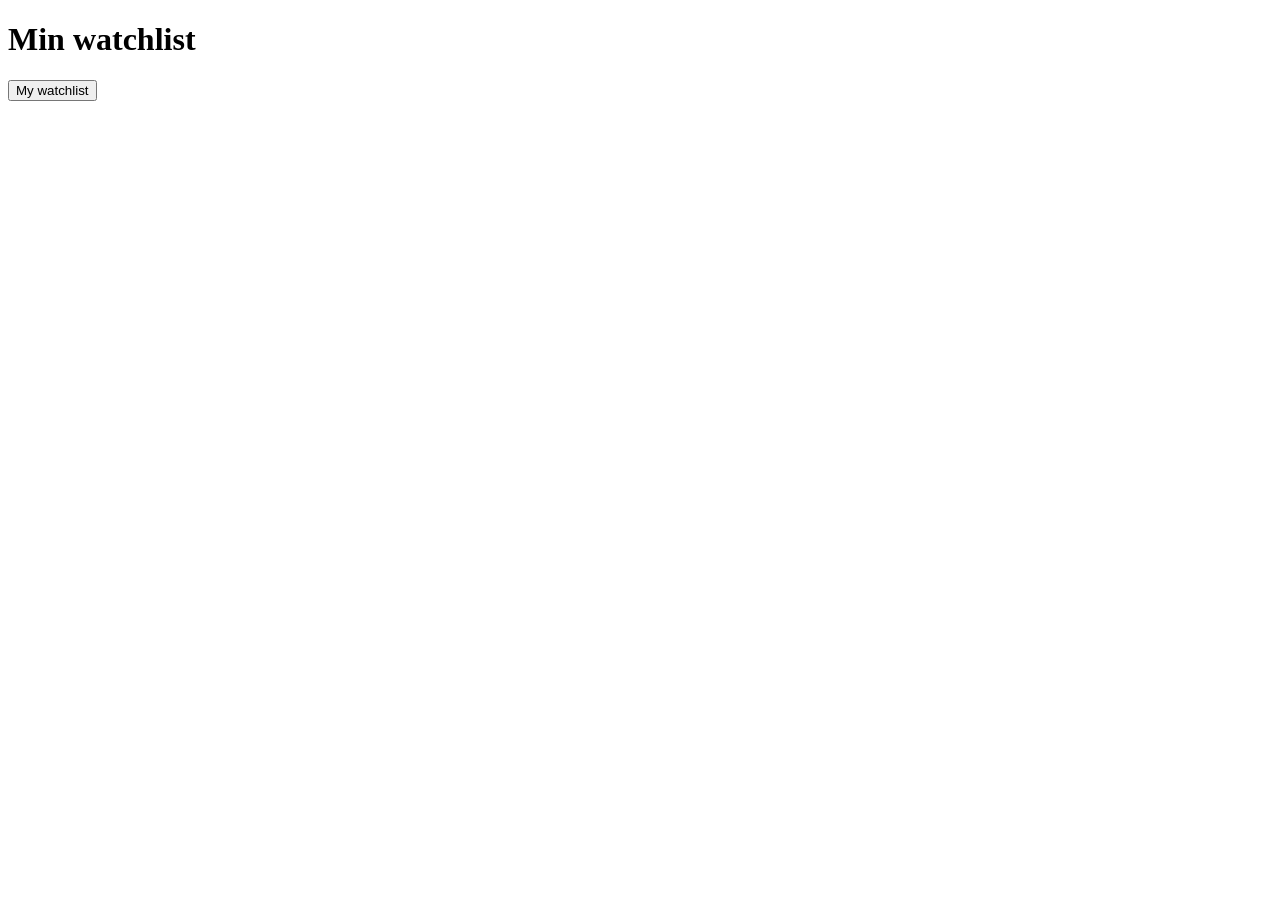
==== HTML/index.html @ 2a9a6fe5 "Add section heading styles and implement fetch functionality for popular titles" ====
<!DOCTYPE html>
<html lang="sv">

<head>
  <meta charset="UTF-8">
  <meta name="viewport" content="width=device-width, initial-scale=1">
  <title>Watchlist</title>
  <link rel="stylesheet" href="../CSS/style.css">
</head>

<body>
  <h1>Min watchlist</h1>
  <button id="Show_titles" onclick="renderPopularTitles()">My watchlist</button>
  <ul id="title-list"></ul>

  <script src="../Script/config.js"></script>
  <script src="../Script/app.js"></script>
</body>

</html>
---- CSS/style.css ----
.section-heading {
  font-size: 1.5rem;
  font-weight: bold;
}
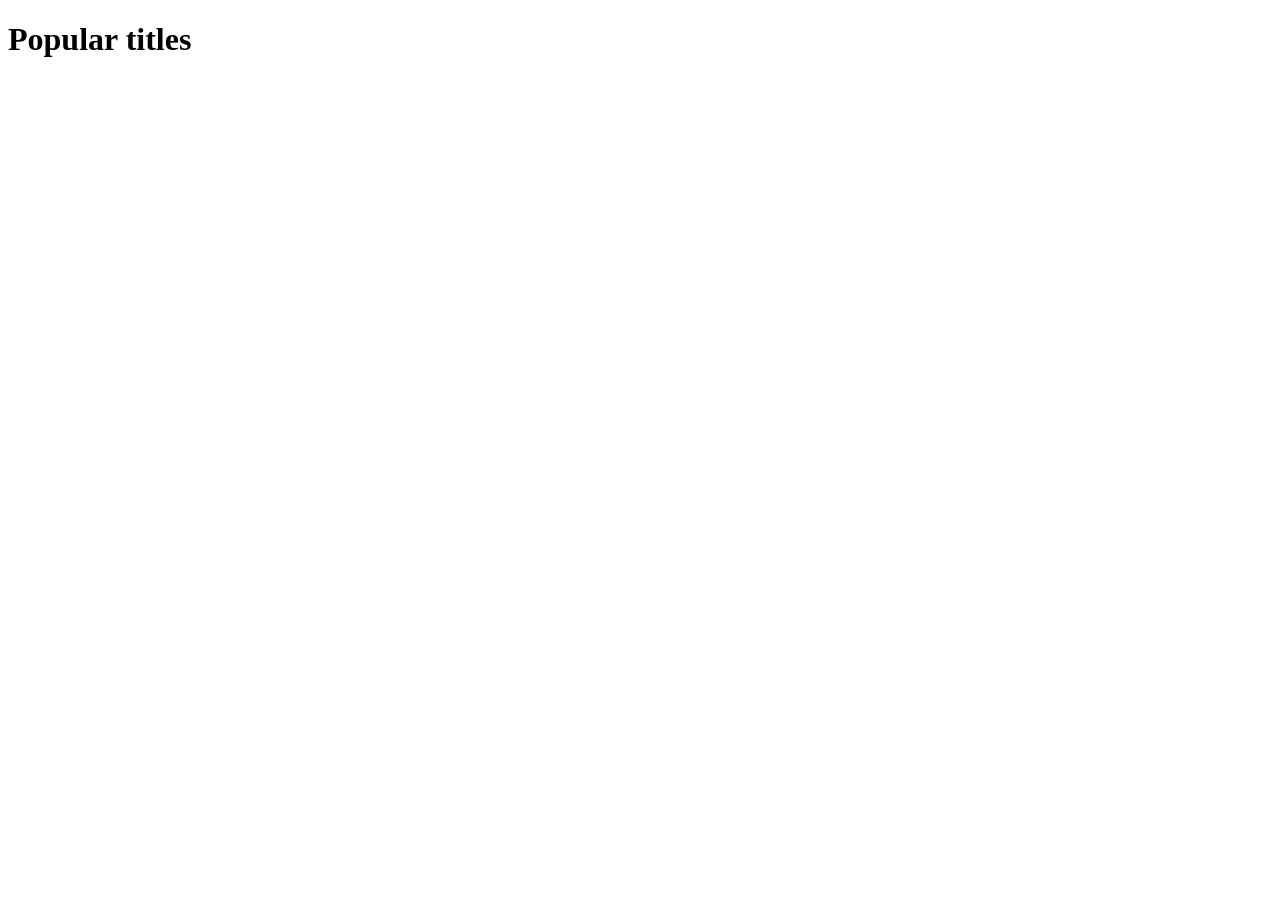
==== commit ba315436: "Implement responsive title carousel with dynamic rendering for popular movies and series" ====
--- a/HTML/index.html
+++ b/HTML/index.html
@@ -4,13 +4,12 @@
 <head>
   <meta charset="UTF-8">
   <meta name="viewport" content="width=device-width, initial-scale=1">
-  <title>Watchlist</title>
+  <title>YMT - Home</title>
   <link rel="stylesheet" href="../CSS/style.css">
 </head>
 
 <body>
-  <h1>Min watchlist</h1>
-  <button id="Show_titles" onclick="renderPopularTitles()">My watchlist</button>
+  <h1>Popular titles</h1>
   <ul id="title-list"></ul>
 
   <script src="../Script/config.js"></script>
--- a/CSS/style.css
+++ b/CSS/style.css
@@ -1,4 +1,97 @@
+#title-list {
+  max-width: 1200px;
+  margin: 0 auto;
+  padding: 0;
+  list-style: none;
+}
+
+.title-section {
+  margin-bottom: 2rem;
+}
+
+.carousel-header {
+  display: flex;
+  align-items: center;
+  justify-content: space-between;
+  gap: 1rem;
+}
+
 .section-heading {
+  margin: 0 0 0.75rem;
   font-size: 1.5rem;
   font-weight: bold;
-}+}
+
+.carousel-controls {
+  display: flex;
+  gap: 0.5rem;
+  margin-bottom: 0.75rem;
+}
+
+.carousel-button {
+  width: 2.5rem;
+  height: 2.5rem;
+  border: 1px solid #ccc;
+  border-radius: 50%;
+  background: white;
+  font-size: 1.5rem;
+  line-height: 1;
+  cursor: pointer;
+}
+
+.carousel-button:disabled {
+  opacity: 0.4;
+  cursor: default;
+}
+
+.title-carousel {
+  display: flex;
+  gap: 0.75rem;
+  margin: 0;
+  padding: 0.25rem;
+  overflow-x: auto;
+  list-style: none;
+  scroll-snap-type: x mandatory;
+  scrollbar-width: thin;
+}
+
+.title-card {
+  box-sizing: border-box;
+  flex: 0 0 calc((100% - 1.5rem) / 3);
+  min-width: 0;
+  padding: 0.5rem;
+  border: 1px solid #ccc;
+  border-radius: 0.5rem;
+  cursor: pointer;
+  scroll-snap-align: start;
+}
+
+.title-card:focus-visible,
+.carousel-button:focus-visible {
+  outline: 3px solid #2563eb;
+  outline-offset: 2px;
+}
+
+.title-card img {
+  display: block;
+  width: 100%;
+  aspect-ratio: 2 / 3;
+  object-fit: cover;
+  border-radius: 0.25rem;
+}
+
+.title-card-details {
+  padding-top: 0.5rem;
+  overflow-wrap: anywhere;
+}
+
+.title-card-details h3,
+.title-card-details p {
+  margin: 0 0 0.5rem;
+}
+
+@media (min-width: 700px) {
+  .title-card {
+    flex-basis: calc((100% - 3rem) / 5);
+  }
+}
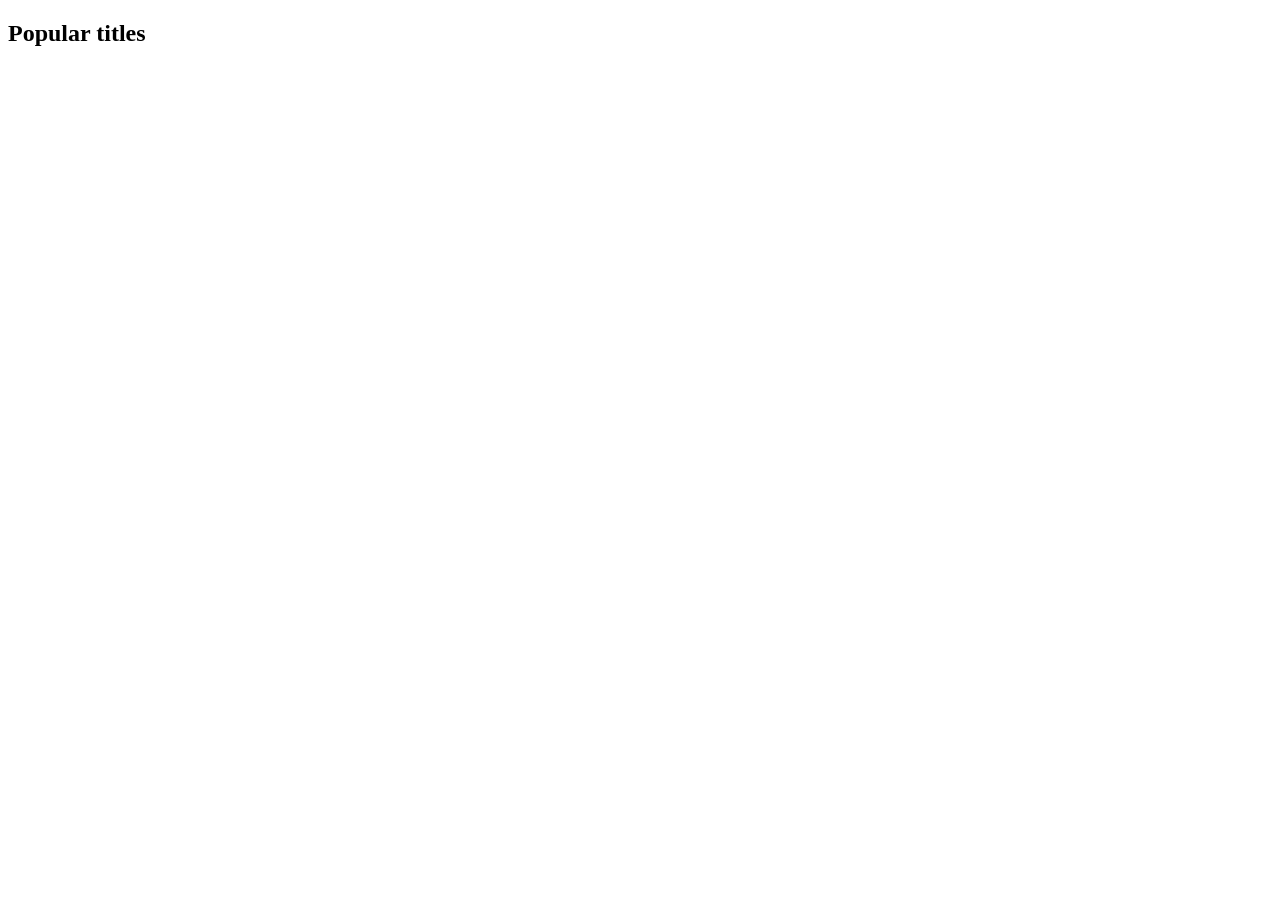
==== commit 3430ced4: "Reorganize HTML structure for title display and enhance image handling in app.js" ====
--- a/HTML/index.html
+++ b/HTML/index.html
@@ -9,8 +9,19 @@
 </head>
 
 <body>
-  <h1>Popular titles</h1>
-  <ul id="title-list"></ul>
+
+
+  <section id="view-home" class="view">
+    <h1>Popular titles</h1>
+    <ul id="title-list"></ul>
+  </section>
+
+  <section id="view-details" class="view hidden">
+    <img id="title-image" alt="Title Image">
+    <h2 id="title-name"></h2>
+    <button id="back-button">Back</button>
+  </section>
+
 
   <script src="../Script/config.js"></script>
   <script src="../Script/app.js"></script>
--- a/CSS/style.css
+++ b/CSS/style.css
@@ -95,3 +95,5 @@
     flex-basis: calc((100% - 3rem) / 5);
   }
 }
+
+.hidden { display: none; }
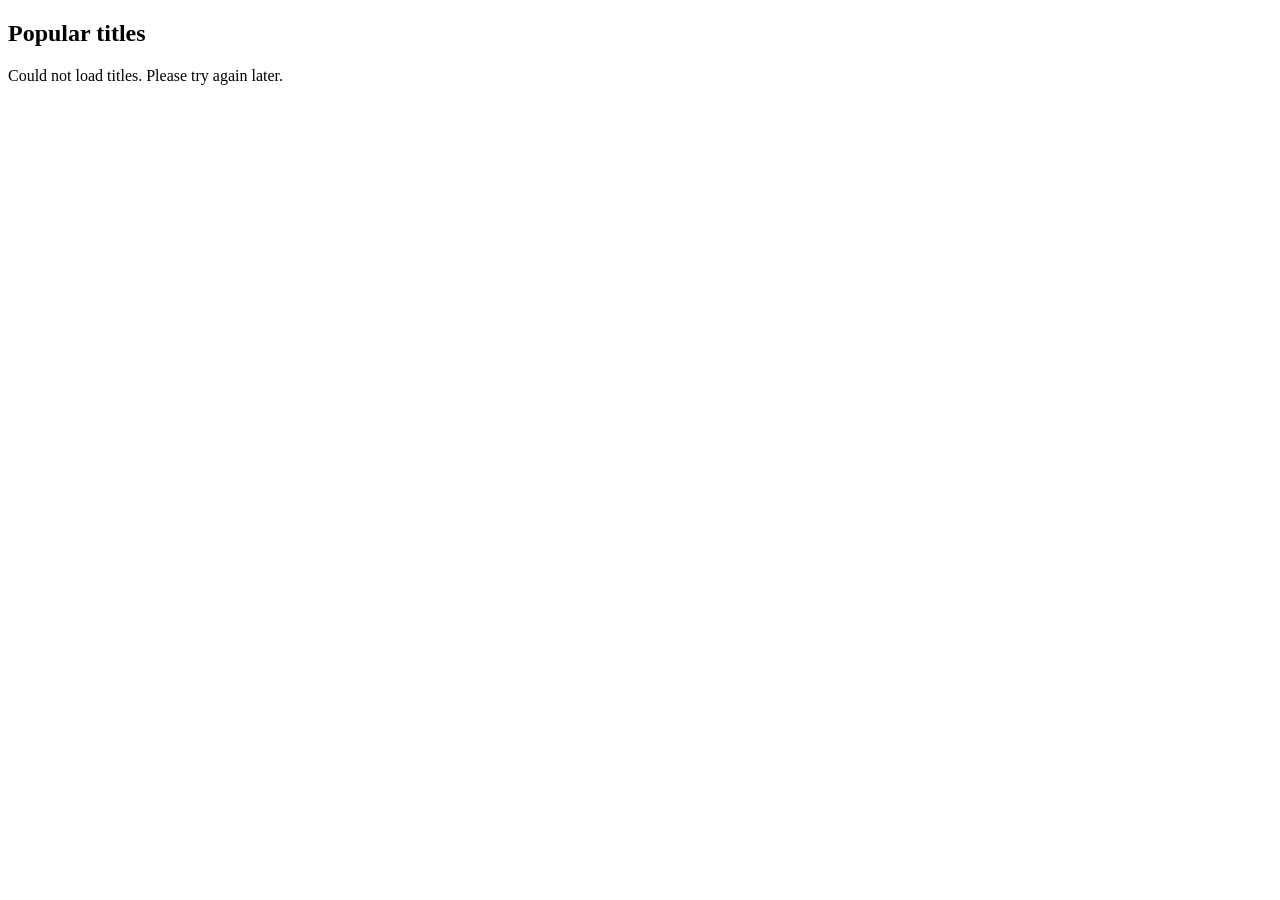
==== commit 0931b97e: "Add status message handling for title loading and update API key authorization check" ====
--- a/HTML/index.html
+++ b/HTML/index.html
@@ -13,6 +13,7 @@
 
   <section id="view-home" class="view">
     <h1>Popular titles</h1>
+    <p id="status-message" role="status" hidden></p>
     <ul id="title-list"></ul>
   </section>
 
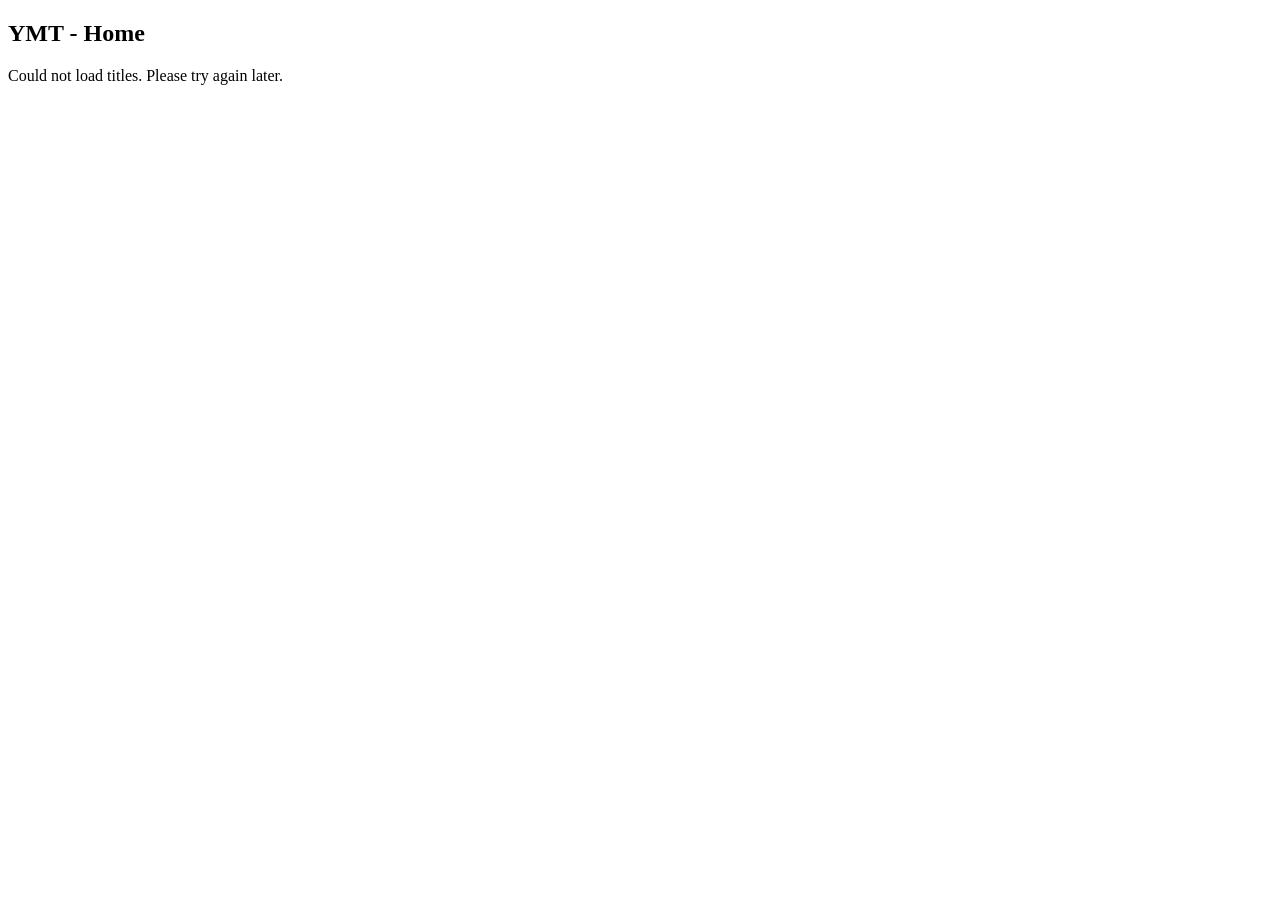
==== commit da254234: "Update home section title in index.html and enhance README with project details and features" ====
--- a/HTML/index.html
+++ b/HTML/index.html
@@ -12,7 +12,7 @@
 
 
   <section id="view-home" class="view">
-    <h1>Popular titles</h1>
+    <h1>YMT - Home</h1>
     <p id="status-message" role="status" hidden></p>
     <ul id="title-list"></ul>
   </section>
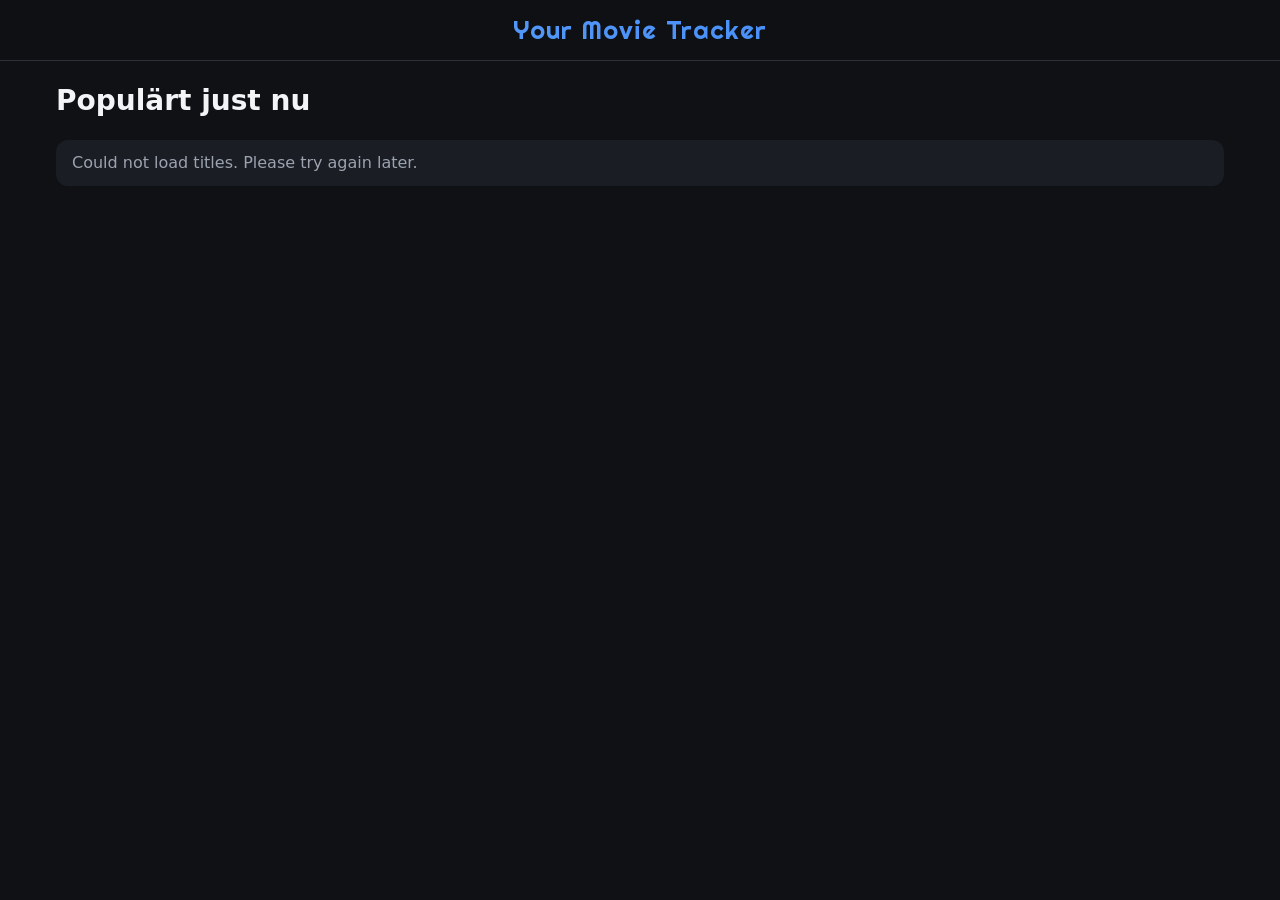
==== commit eac43e67: "Enhance styling with CSS variables and improve layout structure in HTML; update title section labels" ====
--- a/HTML/index.html
+++ b/HTML/index.html
@@ -5,27 +5,33 @@
   <meta charset="UTF-8">
   <meta name="viewport" content="width=device-width, initial-scale=1">
   <title>YMT - Home</title>
+  <link rel="preconnect" href="https://fonts.googleapis.com">
+  <link rel="preconnect" href="https://fonts.gstatic.com" crossorigin>
+  <link rel="stylesheet" href="https://fonts.googleapis.com/css2?family=Righteous&display=swap">
   <link rel="stylesheet" href="../CSS/style.css">
 </head>
 
 <body>
+  <header class="site-header">
+    <div class="logo">Your Movie Tracker</div>
+  </header>
 
+  <main class="page">
+    <section id="view-home" class="view">
+      <h1 class="page-heading">Populärt just nu</h1>
+      <p id="status-message" class="status-message" role="status" hidden></p>
+      <ul id="title-list"></ul>
+    </section>
 
-  <section id="view-home" class="view">
-    <h1>YMT - Home</h1>
-    <p id="status-message" role="status" hidden></p>
-    <ul id="title-list"></ul>
-  </section>
-
-  <section id="view-details" class="view hidden">
-    <img id="title-image" alt="Title Image">
-    <h2 id="title-name"></h2>
-    <button id="back-button">Back</button>
-  </section>
-
+    <section id="view-details" class="view hidden">
+      <button id="back-button" class="back-button">‹ Back</button>
+      <img id="title-image" alt="Title Image">
+      <h2 id="title-name"></h2>
+    </section>
+  </main>
 
   <script src="../Script/config.js"></script>
   <script src="../Script/app.js"></script>
 </body>
 
-</html>+</html>
--- a/CSS/style.css
+++ b/CSS/style.css
@@ -1,6 +1,73 @@
-#title-list {
+/* Färger och mått samlade på ett ställe (som konstanter i Java) */
+:root {
+  --bg: #0f1115;
+  --surface: #1a1d24;
+  --surface-hover: #242833;
+  --border: #2c313c;
+  --text: #f3f4f6;
+  --text-muted: #9ca3af;
+  --accent: #3b82f6;
+  --radius: 0.75rem;
+  color-scheme: dark;
+}
+
+*,
+*::before,
+*::after {
+  box-sizing: border-box;
+}
+
+body {
+  margin: 0;
+  background: var(--bg);
+  color: var(--text);
+  font-family: system-ui, -apple-system, "Segoe UI", Roboto, sans-serif;
+  line-height: 1.4;
+}
+
+/* Header / logga */
+.site-header {
+  position: sticky;
+  top: 0;
+  z-index: 10;
+  padding: 0.75rem 1rem;
+  background: rgba(15, 17, 21, 0.85);
+  backdrop-filter: blur(8px);
+  border-bottom: 1px solid var(--border);
+}
+
+.logo {
+  font-family: Righteous, "Arial Black", sans-serif;
+  font-size: 1.6rem;
+  letter-spacing: 0.04em;
+  text-align: center;
+  background: linear-gradient(90deg, #60a5fa, var(--accent));
+  -webkit-background-clip: text;
+  background-clip: text;
+  color: transparent;
+}
+
+/* Sidans innehåll */
+.page {
   max-width: 1200px;
   margin: 0 auto;
+  padding: 1.25rem 1rem 2rem;
+}
+
+.page-heading {
+  margin: 0 0 1.25rem;
+  font-size: 1.75rem;
+}
+
+.status-message {
+  padding: 0.75rem 1rem;
+  border-radius: var(--radius);
+  background: var(--surface);
+  color: var(--text-muted);
+}
+
+#title-list {
+  margin: 0;
   padding: 0;
   list-style: none;
 }
@@ -9,38 +76,45 @@
   margin-bottom: 2rem;
 }
 
+/* Karusell */
 .carousel-header {
   display: flex;
   align-items: center;
   justify-content: space-between;
   gap: 1rem;
+  margin-bottom: 0.75rem;
 }
 
 .section-heading {
-  margin: 0 0 0.75rem;
-  font-size: 1.5rem;
-  font-weight: bold;
+  margin: 0;
+  font-size: 1.25rem;
+  font-weight: 600;
 }
 
 .carousel-controls {
   display: flex;
   gap: 0.5rem;
-  margin-bottom: 0.75rem;
 }
 
 .carousel-button {
-  width: 2.5rem;
-  height: 2.5rem;
-  border: 1px solid #ccc;
+  width: 2.25rem;
+  height: 2.25rem;
+  border: 1px solid var(--border);
   border-radius: 50%;
-  background: white;
-  font-size: 1.5rem;
+  background: var(--surface);
+  color: var(--text);
+  font-size: 1.4rem;
   line-height: 1;
   cursor: pointer;
+  transition: background 0.15s;
+}
+
+.carousel-button:hover:not(:disabled) {
+  background: var(--surface-hover);
 }
 
 .carousel-button:disabled {
-  opacity: 0.4;
+  opacity: 0.35;
   cursor: default;
 }
 
@@ -48,27 +122,34 @@
   display: flex;
   gap: 0.75rem;
   margin: 0;
-  padding: 0.25rem;
+  padding: 0.25rem 0.25rem 0.75rem;
   overflow-x: auto;
   list-style: none;
   scroll-snap-type: x mandatory;
   scrollbar-width: thin;
 }
 
+/* Kort */
 .title-card {
-  box-sizing: border-box;
   flex: 0 0 calc((100% - 1.5rem) / 3);
   min-width: 0;
-  padding: 0.5rem;
-  border: 1px solid #ccc;
-  border-radius: 0.5rem;
+  overflow: hidden;
+  border-radius: var(--radius);
+  background: var(--surface);
   cursor: pointer;
   scroll-snap-align: start;
+  transition: transform 0.15s, background 0.15s;
+}
+
+.title-card:hover {
+  transform: translateY(-3px);
+  background: var(--surface-hover);
 }
 
 .title-card:focus-visible,
-.carousel-button:focus-visible {
-  outline: 3px solid #2563eb;
+.carousel-button:focus-visible,
+.back-button:focus-visible {
+  outline: 3px solid var(--accent);
   outline-offset: 2px;
 }
 
@@ -77,17 +158,29 @@
   width: 100%;
   aspect-ratio: 2 / 3;
   object-fit: cover;
-  border-radius: 0.25rem;
 }
 
 .title-card-details {
-  padding-top: 0.5rem;
+  padding: 0.5rem 0.6rem 0.6rem;
   overflow-wrap: anywhere;
 }
 
-.title-card-details h3,
+.title-card-details h3 {
+  margin: 0 0 0.25rem;
+  font-size: 0.9rem;
+  font-weight: 600;
+  /* Max två rader, sedan "…" */
+  display: -webkit-box;
+  -webkit-line-clamp: 2;
+  line-clamp: 2;
+  -webkit-box-orient: vertical;
+  overflow: hidden;
+}
+
 .title-card-details p {
-  margin: 0 0 0.5rem;
+  margin: 0;
+  font-size: 0.8rem;
+  color: var(--text-muted);
 }
 
 @media (min-width: 700px) {
@@ -96,4 +189,34 @@
   }
 }
 
-.hidden { display: none; }
+/* Detaljvy */
+.back-button {
+  margin-bottom: 1rem;
+  padding: 0.5rem 1rem;
+  border: 1px solid var(--border);
+  border-radius: 999px;
+  background: var(--surface);
+  color: var(--text);
+  font: inherit;
+  cursor: pointer;
+}
+
+.back-button:hover {
+  background: var(--surface-hover);
+}
+
+#title-image {
+  display: block;
+  width: 100%;
+  max-width: 300px;
+  border-radius: var(--radius);
+}
+
+#title-name {
+  margin: 1rem 0;
+  font-size: 1.5rem;
+}
+
+.hidden {
+  display: none;
+}
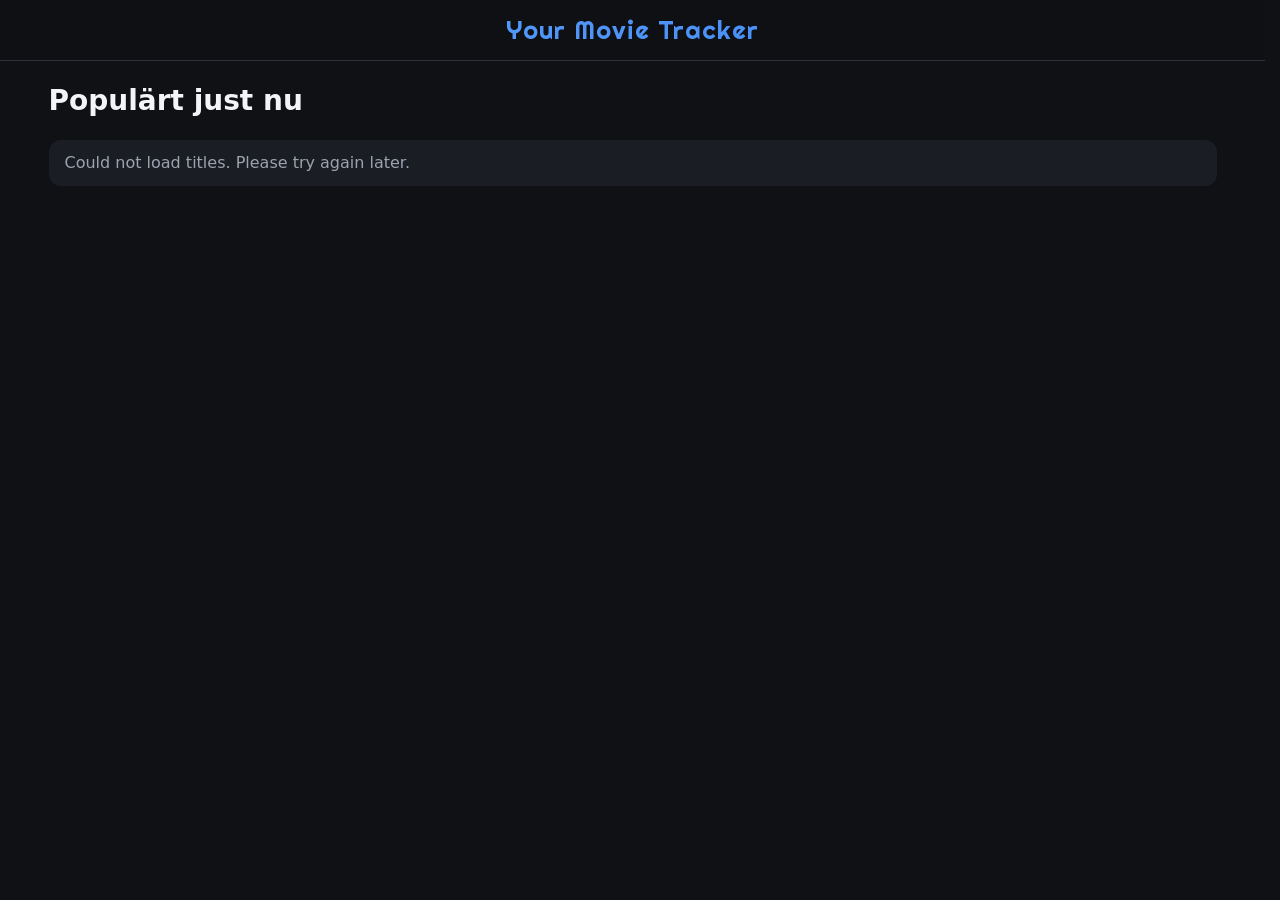
==== commit e8a7441a: "Implement responsive layout for title details; enhance genre display and improve image handling" ====
--- a/HTML/index.html
+++ b/HTML/index.html
@@ -25,8 +25,14 @@
 
     <section id="view-details" class="view hidden">
       <button id="back-button" class="back-button">‹ Back</button>
-      <img id="title-image" alt="Title Image">
-      <h2 id="title-name"></h2>
+      <div class="details-layout">
+        <img id="title-image" alt="Title Image">
+        <div class="details-info">
+          <h2 id="title-name"></h2>
+          <p id="title-description"></p>
+        </div>
+      </div>
+      <ul id="title-genres" class="genre-list"></ul>
     </section>
   </main>
 
--- a/CSS/style.css
+++ b/CSS/style.css
@@ -9,6 +9,8 @@
   --accent: #3b82f6;
   --radius: 0.75rem;
   color-scheme: dark;
+  /* Reservera alltid plats för scrollbaren så att sidan inte hoppar i sidled när vyn byts */
+  scrollbar-gutter: stable;
 }
 
 *,
@@ -205,16 +207,82 @@
   background: var(--surface-hover);
 }
 
+/* Mobil: affisch överst, info under (en kolumn) */
+.details-layout {
+  display: flex;
+  flex-direction: column;
+  align-items: center;
+  gap: 1.25rem;
+}
+
 #title-image {
   display: block;
   width: 100%;
-  max-width: 300px;
+  max-width: 260px;
+  /* Reserverar plats medan bilden laddar, så att texten inte hoppar */
+  aspect-ratio: 2 / 3;
+  object-fit: cover;
   border-radius: var(--radius);
+  background: var(--surface);
+  box-shadow: 0 10px 30px rgba(0, 0, 0, 0.5);
+}
+
+/* display: block ovan vinner annars över hidden-attributet */
+#title-image[hidden] {
+  display: none;
+}
+
+.details-info {
+  width: 100%;
 }
 
 #title-name {
-  margin: 1rem 0;
-  font-size: 1.5rem;
+  margin: 0 0 0.75rem;
+  font-size: 1.6rem;
+  line-height: 1.2;
+}
+
+#title-description {
+  max-width: 65ch;
+  margin: 0 0 1rem;
+  color: var(--text-muted);
+  line-height: 1.6;
+}
+
+/* Genrer som små rundade rutor */
+.genre-list {
+  display: flex;
+  flex-wrap: wrap;
+  gap: 0.5rem;
+  margin: 1.25rem 0 0;
+  padding: 0;
+  list-style: none;
+}
+
+.genre-list li {
+  padding: 0.3rem 0.75rem;
+  border: 1px solid var(--border);
+  border-radius: 999px;
+  background: var(--surface);
+  font-size: 0.85rem;
+}
+
+/* Dator: affisch till vänster, info till höger */
+@media (min-width: 700px) {
+  .details-layout {
+    flex-direction: row;
+    align-items: flex-start;
+    gap: 2rem;
+  }
+
+  #title-image {
+    flex: 0 0 300px;
+    max-width: 300px;
+  }
+
+  #title-name {
+    font-size: 2.25rem;
+  }
 }
 
 .hidden {
